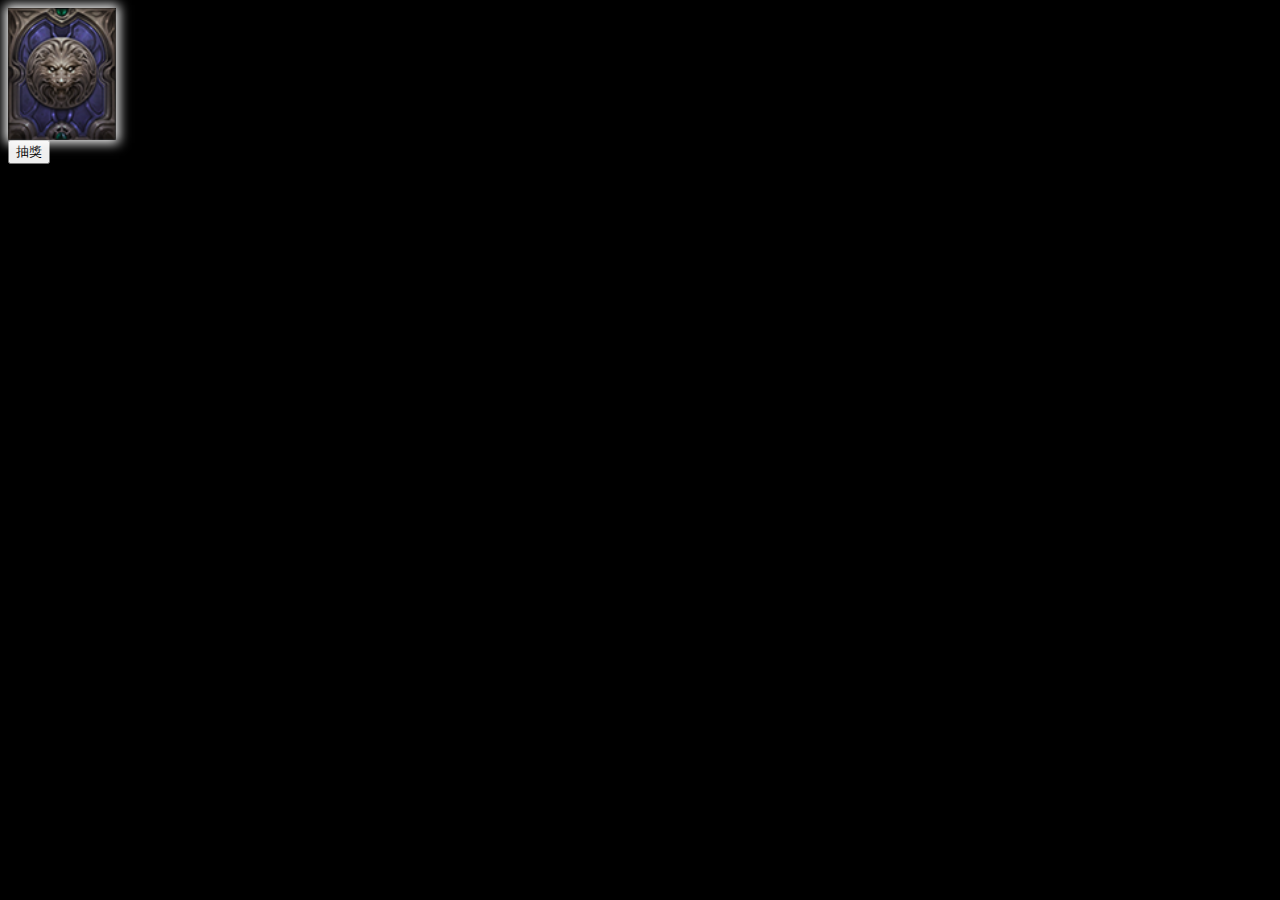
==== Team-C/ios/CooperateWithWeb/CooperateWithWeb/index.html @ d740a0a2 "test1" ====
<!DOCTYPE html>
<html lang="en">
<head>
  <meta charset="UTF-8">
  <title>Card Simulator</title>
  <link rel="stylesheet" href="css/style.css">
</head>
<body>
  <div class="outer-particle">
    <div class="card-effect glow"></div>
    <div class="card-container">
      <div class="card-cover">
        <img src="imgs/card_back.png" alt="">
      </div>
      <ul class="roll-list"></ul>
    </div>
  </div>
  <button class="roll-btn">抽獎</button>
  <script src="js/index.js"></script>
</body>
</html>
---- Team-C/ios/CooperateWithWeb/CooperateWithWeb/css/style.css ----
@keyframes glow {
    0%   {opacity: 1;}
    50%   {opacity: 0.3;}
    100% {opacity: 1;}
}

body {
  background: #000;
}

/** {
  box-shadow: 0 0 1px red;
}*/
.card-effect {
  width: 108px;
  height: 132px;
  position: absolute;
}

.glow {
  box-shadow: 0px 0px 11px 3px #FFF;
  animation: glow 2s linear infinite;
  
}

.card-cover {
  display: block;
  width: 108px;
  height: 132px;
  position: absolute;
}

.card-cover img {
  width: 108px;
  height: 132px;
}

.card-cover.disable {
  display: none;
}

.card-container {
  position: relative;
  height: 132px;
  width: 108px;
  overflow: hidden;
}

.roll-list {
  width: 2160px;
  height: auto;
  list-style-type: none;
  margin: 0;
  padding:0;
  transition: transform 8s;
  transition-timing-function: cubic-bezier(0.1, 0.96, 0.45, 0.96);
}

.roll-list li {
  display: inline-block;
  width: 108px;
  height: 132px;
  background-repeat: no-repeat;
}

.white-card {
  background: url('../imgs/card_color.png');
  background-size: cover;
  background-position: 25% 0%;
}

.green-card {
  background: url('../imgs/card_color.png');
  background-size: cover;
  background-position: 50% 0%;
}

.blue-card {
  background: url('../imgs/card_color.png');
  background-size: cover;
  background-position: 75% 0%;
}

.red-card {
  background: url('../imgs/card_color.png');
  background-size: cover;
  background-position: 100% 0%;
}

.roll-list.rolled {
  transform: translateX(-2052px);
}
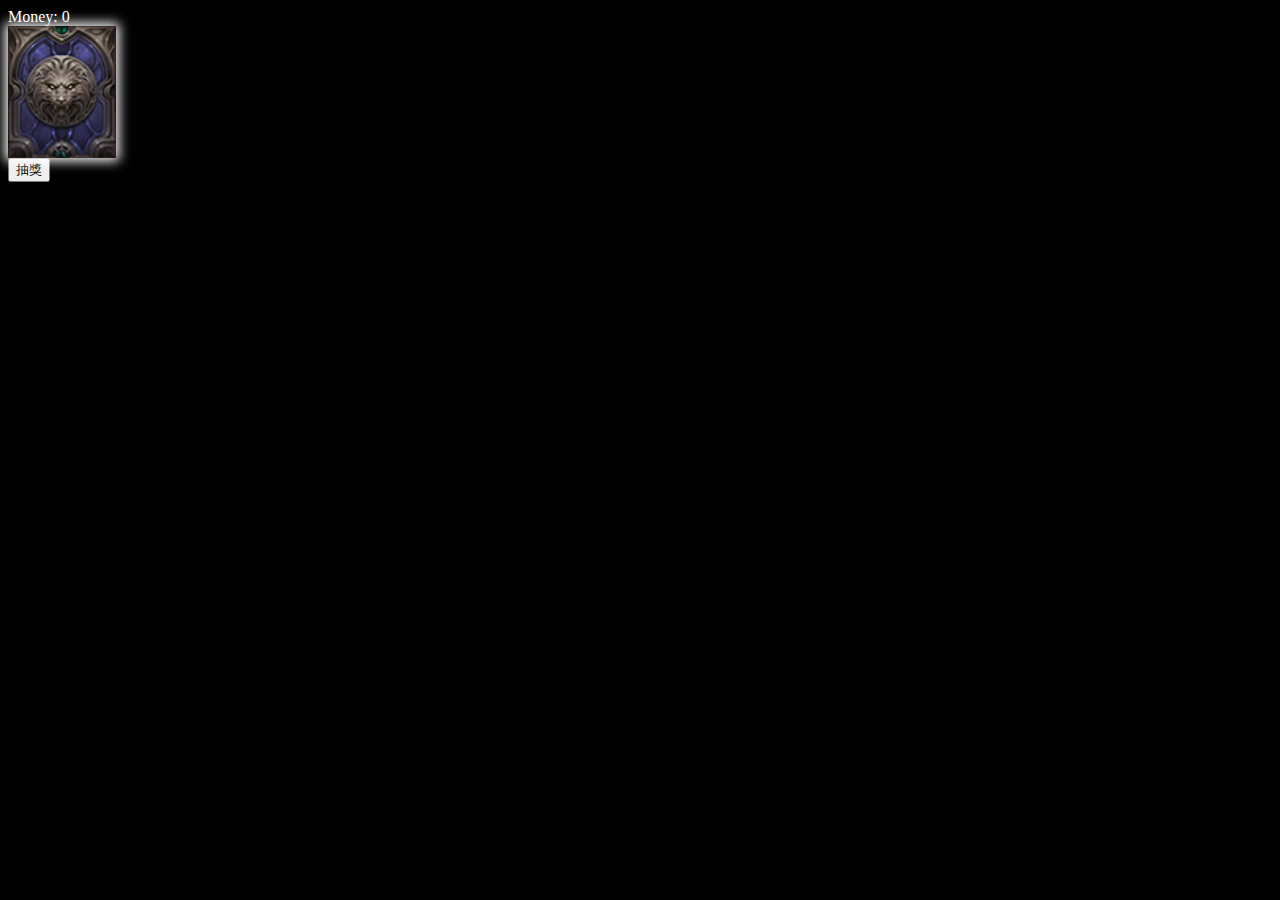
==== commit 7021fde1: "Update bundle" ====
--- a/Team-C/ios/CooperateWithWeb/CooperateWithWeb/index.html
+++ b/Team-C/ios/CooperateWithWeb/CooperateWithWeb/index.html
@@ -6,6 +6,7 @@
   <link rel="stylesheet" href="css/style.css">
 </head>
 <body>
+  <div class="money-ui"></div>
   <div class="outer-particle">
     <div class="card-effect glow"></div>
     <div class="card-container">
--- a/Team-C/ios/CooperateWithWeb/CooperateWithWeb/css/style.css
+++ b/Team-C/ios/CooperateWithWeb/CooperateWithWeb/css/style.css
@@ -7,6 +7,11 @@
 body {
   background: #000;
 }
+
+.money-ui {
+  color: #FFF;
+}
+
 
 /** {
   box-shadow: 0 0 1px red;
